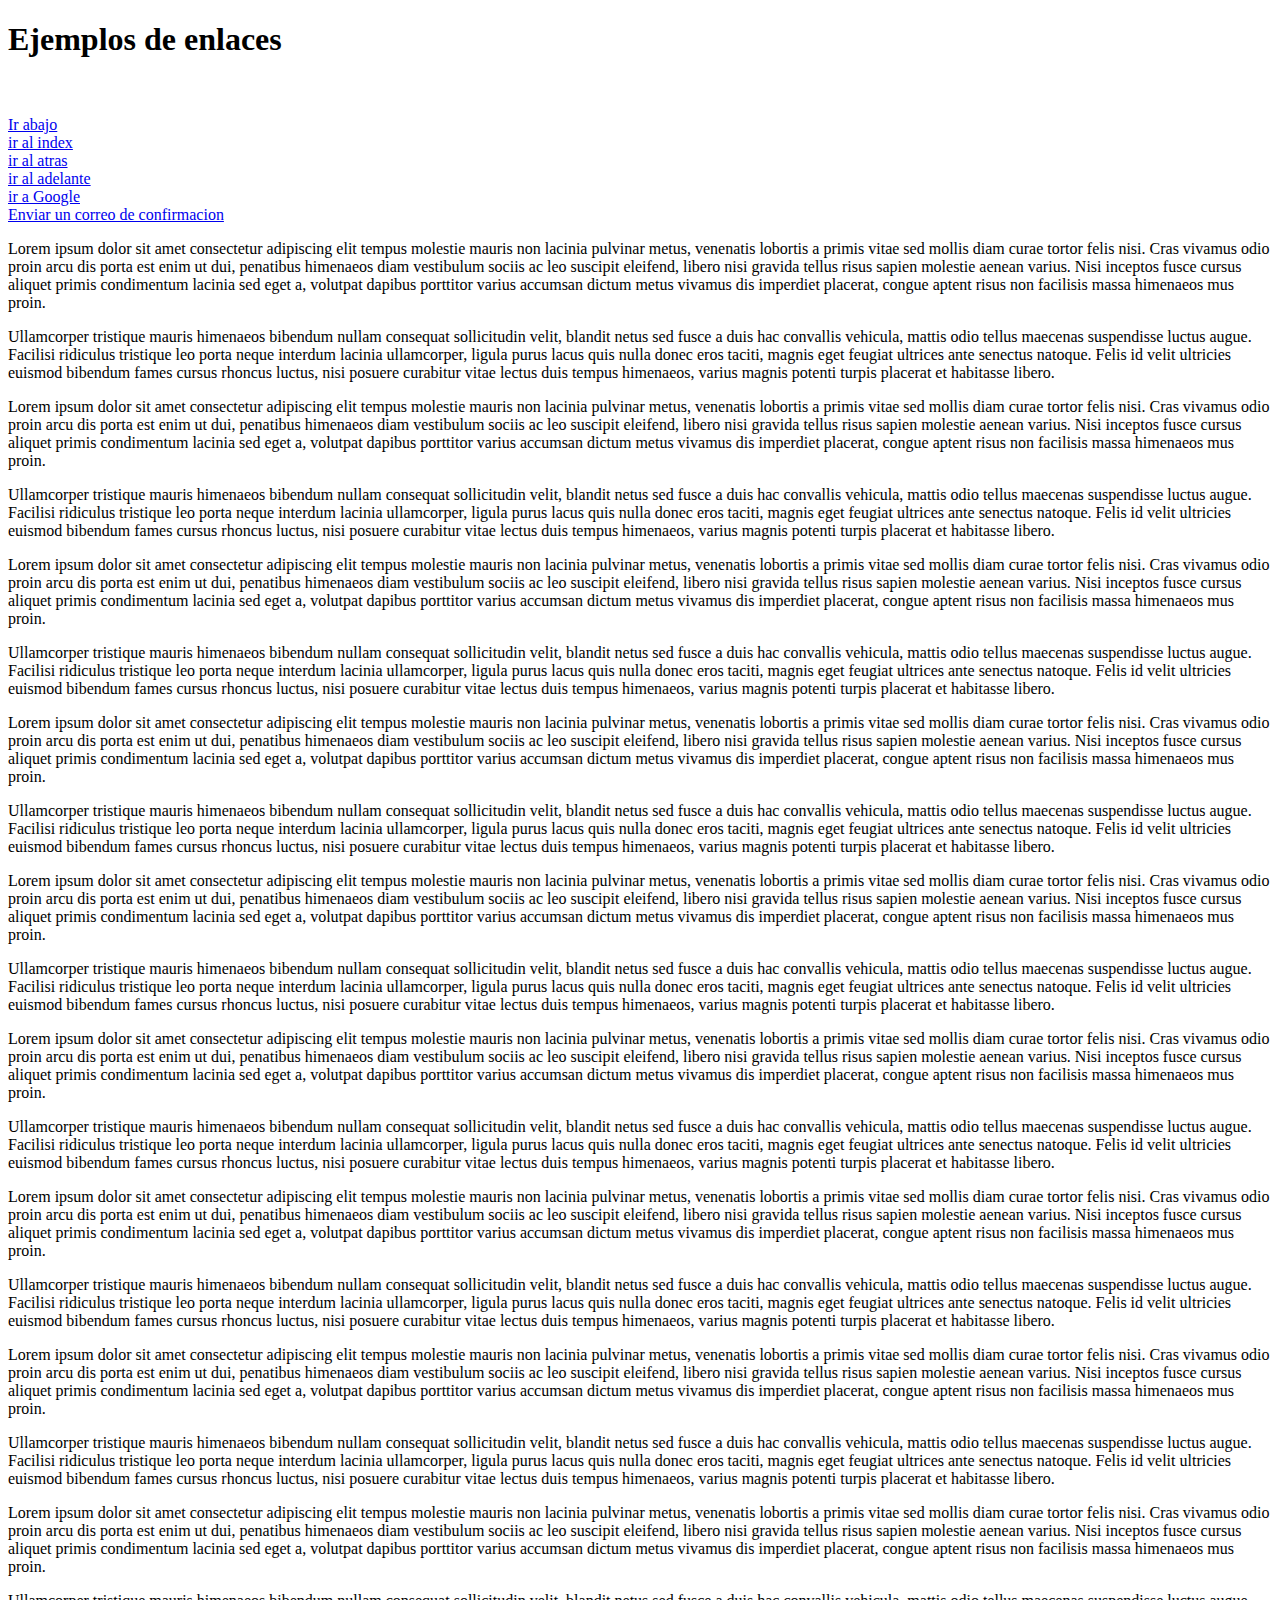
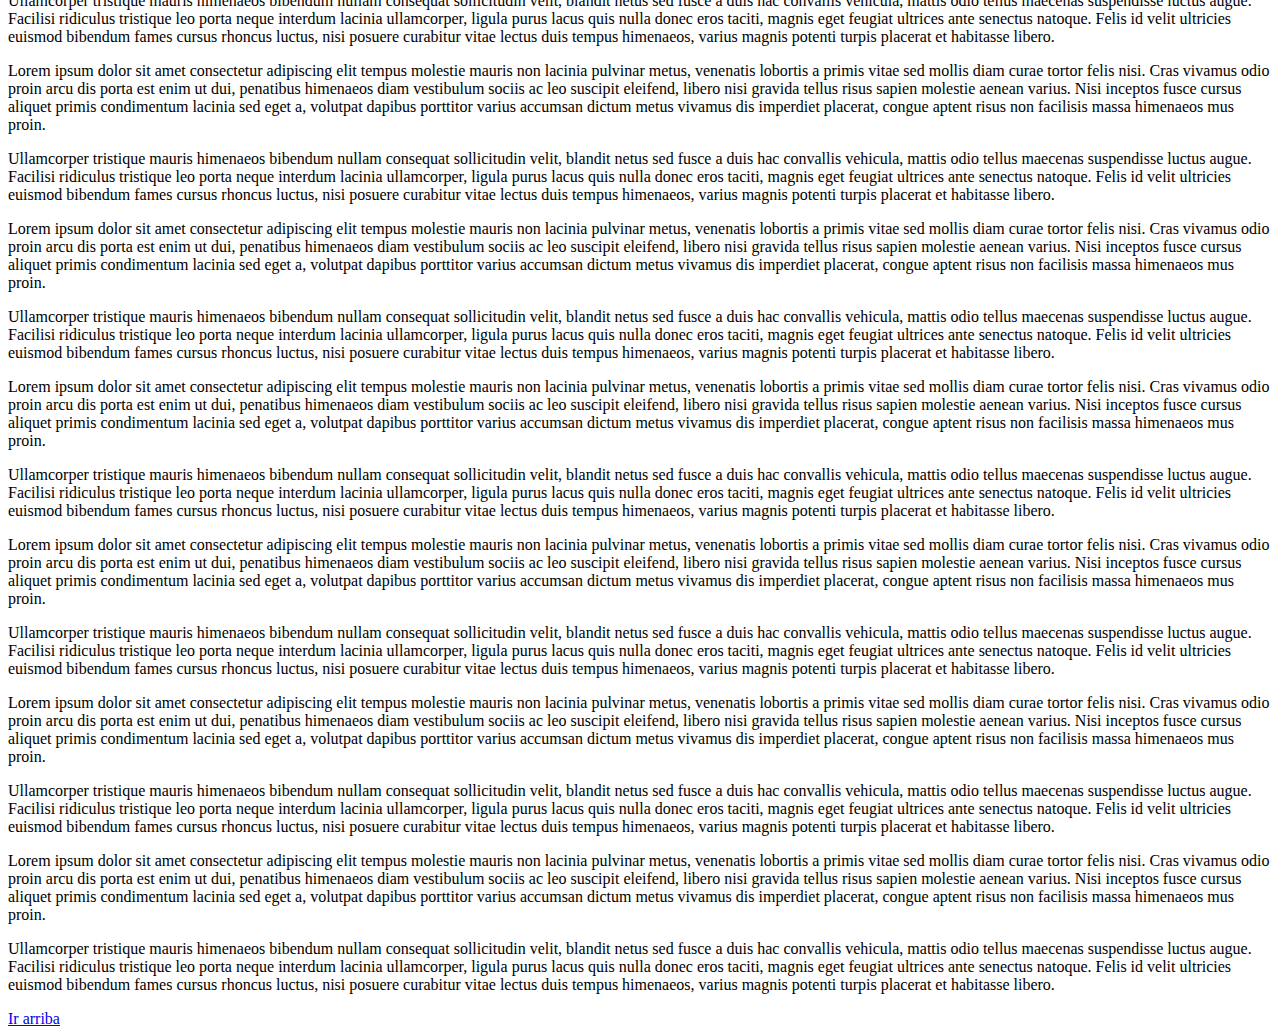
==== src/main/resources/static/ejemplo6.html @ 125a3b65 "Se actualiza codigo de semana 2 para repasar para examen" ====
<!DOCTYPE html>

<html>
    <head>
        <title>TODO supply a title</title>
        <meta charset="UTF-8">
        <meta name="viewport" content="width=device-width, initial-scale=1.0">
    </head>
    <body>
        <a name="arriba"></a>   
        <h1>Ejemplos de enlaces</h1>
        <br>
        <br>
        <a href="#abajo">Ir abajo</a> <br>
        <a href="index.html">ir al index</a> <br>
        <a href="ejemplo5.html">ir al atras</a> <br>
        <a href="ejemplo7.html">ir al adelante</a> <br>
        <a href="https://www.google.com" target="_blank">ir a Google</a> <br>
        <a href="mailto:aghattaalvarado@gmail.com?cc=corralesalex278@gmail.com&subject=Prueba&body=Hola%2C%20necesito%20ayuda%20con%20lo%20siguiente%20adjunto">Enviar un correo de confirmacion</a>
        <p>Lorem ipsum dolor sit amet consectetur adipiscing elit tempus molestie mauris non lacinia pulvinar metus, venenatis lobortis a primis vitae sed mollis diam curae tortor felis nisi. Cras vivamus odio proin arcu dis porta est enim ut dui, penatibus himenaeos diam vestibulum sociis ac leo suscipit eleifend, libero nisi gravida tellus risus sapien molestie aenean varius. Nisi inceptos fusce cursus aliquet primis condimentum lacinia sed eget a, volutpat dapibus porttitor varius accumsan dictum metus vivamus dis imperdiet placerat, congue aptent risus non facilisis massa himenaeos mus proin.</p>
        <p>Ullamcorper tristique mauris himenaeos bibendum nullam consequat sollicitudin velit, blandit netus sed fusce a duis hac convallis vehicula, mattis odio tellus maecenas suspendisse luctus augue. Facilisi ridiculus tristique leo porta neque interdum lacinia ullamcorper, ligula purus lacus quis nulla donec eros taciti, magnis eget feugiat ultrices ante senectus natoque. Felis id velit ultricies euismod bibendum fames cursus rhoncus luctus, nisi posuere curabitur vitae lectus duis tempus himenaeos, varius magnis potenti turpis placerat et habitasse libero.</p>
        <p>Lorem ipsum dolor sit amet consectetur adipiscing elit tempus molestie mauris non lacinia pulvinar metus, venenatis lobortis a primis vitae sed mollis diam curae tortor felis nisi. Cras vivamus odio proin arcu dis porta est enim ut dui, penatibus himenaeos diam vestibulum sociis ac leo suscipit eleifend, libero nisi gravida tellus risus sapien molestie aenean varius. Nisi inceptos fusce cursus aliquet primis condimentum lacinia sed eget a, volutpat dapibus porttitor varius accumsan dictum metus vivamus dis imperdiet placerat, congue aptent risus non facilisis massa himenaeos mus proin.</p>
        <p>Ullamcorper tristique mauris himenaeos bibendum nullam consequat sollicitudin velit, blandit netus sed fusce a duis hac convallis vehicula, mattis odio tellus maecenas suspendisse luctus augue. Facilisi ridiculus tristique leo porta neque interdum lacinia ullamcorper, ligula purus lacus quis nulla donec eros taciti, magnis eget feugiat ultrices ante senectus natoque. Felis id velit ultricies euismod bibendum fames cursus rhoncus luctus, nisi posuere curabitur vitae lectus duis tempus himenaeos, varius magnis potenti turpis placerat et habitasse libero.</p>
        <p>Lorem ipsum dolor sit amet consectetur adipiscing elit tempus molestie mauris non lacinia pulvinar metus, venenatis lobortis a primis vitae sed mollis diam curae tortor felis nisi. Cras vivamus odio proin arcu dis porta est enim ut dui, penatibus himenaeos diam vestibulum sociis ac leo suscipit eleifend, libero nisi gravida tellus risus sapien molestie aenean varius. Nisi inceptos fusce cursus aliquet primis condimentum lacinia sed eget a, volutpat dapibus porttitor varius accumsan dictum metus vivamus dis imperdiet placerat, congue aptent risus non facilisis massa himenaeos mus proin.</p>
        <p>Ullamcorper tristique mauris himenaeos bibendum nullam consequat sollicitudin velit, blandit netus sed fusce a duis hac convallis vehicula, mattis odio tellus maecenas suspendisse luctus augue. Facilisi ridiculus tristique leo porta neque interdum lacinia ullamcorper, ligula purus lacus quis nulla donec eros taciti, magnis eget feugiat ultrices ante senectus natoque. Felis id velit ultricies euismod bibendum fames cursus rhoncus luctus, nisi posuere curabitur vitae lectus duis tempus himenaeos, varius magnis potenti turpis placerat et habitasse libero.</p>
        <p>Lorem ipsum dolor sit amet consectetur adipiscing elit tempus molestie mauris non lacinia pulvinar metus, venenatis lobortis a primis vitae sed mollis diam curae tortor felis nisi. Cras vivamus odio proin arcu dis porta est enim ut dui, penatibus himenaeos diam vestibulum sociis ac leo suscipit eleifend, libero nisi gravida tellus risus sapien molestie aenean varius. Nisi inceptos fusce cursus aliquet primis condimentum lacinia sed eget a, volutpat dapibus porttitor varius accumsan dictum metus vivamus dis imperdiet placerat, congue aptent risus non facilisis massa himenaeos mus proin.</p>
        <p>Ullamcorper tristique mauris himenaeos bibendum nullam consequat sollicitudin velit, blandit netus sed fusce a duis hac convallis vehicula, mattis odio tellus maecenas suspendisse luctus augue. Facilisi ridiculus tristique leo porta neque interdum lacinia ullamcorper, ligula purus lacus quis nulla donec eros taciti, magnis eget feugiat ultrices ante senectus natoque. Felis id velit ultricies euismod bibendum fames cursus rhoncus luctus, nisi posuere curabitur vitae lectus duis tempus himenaeos, varius magnis potenti turpis placerat et habitasse libero.</p>
        <p>Lorem ipsum dolor sit amet consectetur adipiscing elit tempus molestie mauris non lacinia pulvinar metus, venenatis lobortis a primis vitae sed mollis diam curae tortor felis nisi. Cras vivamus odio proin arcu dis porta est enim ut dui, penatibus himenaeos diam vestibulum sociis ac leo suscipit eleifend, libero nisi gravida tellus risus sapien molestie aenean varius. Nisi inceptos fusce cursus aliquet primis condimentum lacinia sed eget a, volutpat dapibus porttitor varius accumsan dictum metus vivamus dis imperdiet placerat, congue aptent risus non facilisis massa himenaeos mus proin.</p>
        <p>Ullamcorper tristique mauris himenaeos bibendum nullam consequat sollicitudin velit, blandit netus sed fusce a duis hac convallis vehicula, mattis odio tellus maecenas suspendisse luctus augue. Facilisi ridiculus tristique leo porta neque interdum lacinia ullamcorper, ligula purus lacus quis nulla donec eros taciti, magnis eget feugiat ultrices ante senectus natoque. Felis id velit ultricies euismod bibendum fames cursus rhoncus luctus, nisi posuere curabitur vitae lectus duis tempus himenaeos, varius magnis potenti turpis placerat et habitasse libero.</p>
        <p>Lorem ipsum dolor sit amet consectetur adipiscing elit tempus molestie mauris non lacinia pulvinar metus, venenatis lobortis a primis vitae sed mollis diam curae tortor felis nisi. Cras vivamus odio proin arcu dis porta est enim ut dui, penatibus himenaeos diam vestibulum sociis ac leo suscipit eleifend, libero nisi gravida tellus risus sapien molestie aenean varius. Nisi inceptos fusce cursus aliquet primis condimentum lacinia sed eget a, volutpat dapibus porttitor varius accumsan dictum metus vivamus dis imperdiet placerat, congue aptent risus non facilisis massa himenaeos mus proin.</p>
        <p>Ullamcorper tristique mauris himenaeos bibendum nullam consequat sollicitudin velit, blandit netus sed fusce a duis hac convallis vehicula, mattis odio tellus maecenas suspendisse luctus augue. Facilisi ridiculus tristique leo porta neque interdum lacinia ullamcorper, ligula purus lacus quis nulla donec eros taciti, magnis eget feugiat ultrices ante senectus natoque. Felis id velit ultricies euismod bibendum fames cursus rhoncus luctus, nisi posuere curabitur vitae lectus duis tempus himenaeos, varius magnis potenti turpis placerat et habitasse libero.</p>
        <p>Lorem ipsum dolor sit amet consectetur adipiscing elit tempus molestie mauris non lacinia pulvinar metus, venenatis lobortis a primis vitae sed mollis diam curae tortor felis nisi. Cras vivamus odio proin arcu dis porta est enim ut dui, penatibus himenaeos diam vestibulum sociis ac leo suscipit eleifend, libero nisi gravida tellus risus sapien molestie aenean varius. Nisi inceptos fusce cursus aliquet primis condimentum lacinia sed eget a, volutpat dapibus porttitor varius accumsan dictum metus vivamus dis imperdiet placerat, congue aptent risus non facilisis massa himenaeos mus proin.</p>
        <p>Ullamcorper tristique mauris himenaeos bibendum nullam consequat sollicitudin velit, blandit netus sed fusce a duis hac convallis vehicula, mattis odio tellus maecenas suspendisse luctus augue. Facilisi ridiculus tristique leo porta neque interdum lacinia ullamcorper, ligula purus lacus quis nulla donec eros taciti, magnis eget feugiat ultrices ante senectus natoque. Felis id velit ultricies euismod bibendum fames cursus rhoncus luctus, nisi posuere curabitur vitae lectus duis tempus himenaeos, varius magnis potenti turpis placerat et habitasse libero.</p>
        <p>Lorem ipsum dolor sit amet consectetur adipiscing elit tempus molestie mauris non lacinia pulvinar metus, venenatis lobortis a primis vitae sed mollis diam curae tortor felis nisi. Cras vivamus odio proin arcu dis porta est enim ut dui, penatibus himenaeos diam vestibulum sociis ac leo suscipit eleifend, libero nisi gravida tellus risus sapien molestie aenean varius. Nisi inceptos fusce cursus aliquet primis condimentum lacinia sed eget a, volutpat dapibus porttitor varius accumsan dictum metus vivamus dis imperdiet placerat, congue aptent risus non facilisis massa himenaeos mus proin.</p>
        <p>Ullamcorper tristique mauris himenaeos bibendum nullam consequat sollicitudin velit, blandit netus sed fusce a duis hac convallis vehicula, mattis odio tellus maecenas suspendisse luctus augue. Facilisi ridiculus tristique leo porta neque interdum lacinia ullamcorper, ligula purus lacus quis nulla donec eros taciti, magnis eget feugiat ultrices ante senectus natoque. Felis id velit ultricies euismod bibendum fames cursus rhoncus luctus, nisi posuere curabitur vitae lectus duis tempus himenaeos, varius magnis potenti turpis placerat et habitasse libero.</p>
        <p>Lorem ipsum dolor sit amet consectetur adipiscing elit tempus molestie mauris non lacinia pulvinar metus, venenatis lobortis a primis vitae sed mollis diam curae tortor felis nisi. Cras vivamus odio proin arcu dis porta est enim ut dui, penatibus himenaeos diam vestibulum sociis ac leo suscipit eleifend, libero nisi gravida tellus risus sapien molestie aenean varius. Nisi inceptos fusce cursus aliquet primis condimentum lacinia sed eget a, volutpat dapibus porttitor varius accumsan dictum metus vivamus dis imperdiet placerat, congue aptent risus non facilisis massa himenaeos mus proin.</p>
        <p>Ullamcorper tristique mauris himenaeos bibendum nullam consequat sollicitudin velit, blandit netus sed fusce a duis hac convallis vehicula, mattis odio tellus maecenas suspendisse luctus augue. Facilisi ridiculus tristique leo porta neque interdum lacinia ullamcorper, ligula purus lacus quis nulla donec eros taciti, magnis eget feugiat ultrices ante senectus natoque. Felis id velit ultricies euismod bibendum fames cursus rhoncus luctus, nisi posuere curabitur vitae lectus duis tempus himenaeos, varius magnis potenti turpis placerat et habitasse libero.</p>
        <p>Lorem ipsum dolor sit amet consectetur adipiscing elit tempus molestie mauris non lacinia pulvinar metus, venenatis lobortis a primis vitae sed mollis diam curae tortor felis nisi. Cras vivamus odio proin arcu dis porta est enim ut dui, penatibus himenaeos diam vestibulum sociis ac leo suscipit eleifend, libero nisi gravida tellus risus sapien molestie aenean varius. Nisi inceptos fusce cursus aliquet primis condimentum lacinia sed eget a, volutpat dapibus porttitor varius accumsan dictum metus vivamus dis imperdiet placerat, congue aptent risus non facilisis massa himenaeos mus proin.</p>
        <p>Ullamcorper tristique mauris himenaeos bibendum nullam consequat sollicitudin velit, blandit netus sed fusce a duis hac convallis vehicula, mattis odio tellus maecenas suspendisse luctus augue. Facilisi ridiculus tristique leo porta neque interdum lacinia ullamcorper, ligula purus lacus quis nulla donec eros taciti, magnis eget feugiat ultrices ante senectus natoque. Felis id velit ultricies euismod bibendum fames cursus rhoncus luctus, nisi posuere curabitur vitae lectus duis tempus himenaeos, varius magnis potenti turpis placerat et habitasse libero.</p>
        <p>Lorem ipsum dolor sit amet consectetur adipiscing elit tempus molestie mauris non lacinia pulvinar metus, venenatis lobortis a primis vitae sed mollis diam curae tortor felis nisi. Cras vivamus odio proin arcu dis porta est enim ut dui, penatibus himenaeos diam vestibulum sociis ac leo suscipit eleifend, libero nisi gravida tellus risus sapien molestie aenean varius. Nisi inceptos fusce cursus aliquet primis condimentum lacinia sed eget a, volutpat dapibus porttitor varius accumsan dictum metus vivamus dis imperdiet placerat, congue aptent risus non facilisis massa himenaeos mus proin.</p>
        <p>Ullamcorper tristique mauris himenaeos bibendum nullam consequat sollicitudin velit, blandit netus sed fusce a duis hac convallis vehicula, mattis odio tellus maecenas suspendisse luctus augue. Facilisi ridiculus tristique leo porta neque interdum lacinia ullamcorper, ligula purus lacus quis nulla donec eros taciti, magnis eget feugiat ultrices ante senectus natoque. Felis id velit ultricies euismod bibendum fames cursus rhoncus luctus, nisi posuere curabitur vitae lectus duis tempus himenaeos, varius magnis potenti turpis placerat et habitasse libero.</p>
        <p>Lorem ipsum dolor sit amet consectetur adipiscing elit tempus molestie mauris non lacinia pulvinar metus, venenatis lobortis a primis vitae sed mollis diam curae tortor felis nisi. Cras vivamus odio proin arcu dis porta est enim ut dui, penatibus himenaeos diam vestibulum sociis ac leo suscipit eleifend, libero nisi gravida tellus risus sapien molestie aenean varius. Nisi inceptos fusce cursus aliquet primis condimentum lacinia sed eget a, volutpat dapibus porttitor varius accumsan dictum metus vivamus dis imperdiet placerat, congue aptent risus non facilisis massa himenaeos mus proin.</p>
        <p>Ullamcorper tristique mauris himenaeos bibendum nullam consequat sollicitudin velit, blandit netus sed fusce a duis hac convallis vehicula, mattis odio tellus maecenas suspendisse luctus augue. Facilisi ridiculus tristique leo porta neque interdum lacinia ullamcorper, ligula purus lacus quis nulla donec eros taciti, magnis eget feugiat ultrices ante senectus natoque. Felis id velit ultricies euismod bibendum fames cursus rhoncus luctus, nisi posuere curabitur vitae lectus duis tempus himenaeos, varius magnis potenti turpis placerat et habitasse libero.</p>
        <p>Lorem ipsum dolor sit amet consectetur adipiscing elit tempus molestie mauris non lacinia pulvinar metus, venenatis lobortis a primis vitae sed mollis diam curae tortor felis nisi. Cras vivamus odio proin arcu dis porta est enim ut dui, penatibus himenaeos diam vestibulum sociis ac leo suscipit eleifend, libero nisi gravida tellus risus sapien molestie aenean varius. Nisi inceptos fusce cursus aliquet primis condimentum lacinia sed eget a, volutpat dapibus porttitor varius accumsan dictum metus vivamus dis imperdiet placerat, congue aptent risus non facilisis massa himenaeos mus proin.</p>
        <p>Ullamcorper tristique mauris himenaeos bibendum nullam consequat sollicitudin velit, blandit netus sed fusce a duis hac convallis vehicula, mattis odio tellus maecenas suspendisse luctus augue. Facilisi ridiculus tristique leo porta neque interdum lacinia ullamcorper, ligula purus lacus quis nulla donec eros taciti, magnis eget feugiat ultrices ante senectus natoque. Felis id velit ultricies euismod bibendum fames cursus rhoncus luctus, nisi posuere curabitur vitae lectus duis tempus himenaeos, varius magnis potenti turpis placerat et habitasse libero.</p>
        <p>Lorem ipsum dolor sit amet consectetur adipiscing elit tempus molestie mauris non lacinia pulvinar metus, venenatis lobortis a primis vitae sed mollis diam curae tortor felis nisi. Cras vivamus odio proin arcu dis porta est enim ut dui, penatibus himenaeos diam vestibulum sociis ac leo suscipit eleifend, libero nisi gravida tellus risus sapien molestie aenean varius. Nisi inceptos fusce cursus aliquet primis condimentum lacinia sed eget a, volutpat dapibus porttitor varius accumsan dictum metus vivamus dis imperdiet placerat, congue aptent risus non facilisis massa himenaeos mus proin.</p>
        <p>Ullamcorper tristique mauris himenaeos bibendum nullam consequat sollicitudin velit, blandit netus sed fusce a duis hac convallis vehicula, mattis odio tellus maecenas suspendisse luctus augue. Facilisi ridiculus tristique leo porta neque interdum lacinia ullamcorper, ligula purus lacus quis nulla donec eros taciti, magnis eget feugiat ultrices ante senectus natoque. Felis id velit ultricies euismod bibendum fames cursus rhoncus luctus, nisi posuere curabitur vitae lectus duis tempus himenaeos, varius magnis potenti turpis placerat et habitasse libero.</p>
        <p>Lorem ipsum dolor sit amet consectetur adipiscing elit tempus molestie mauris non lacinia pulvinar metus, venenatis lobortis a primis vitae sed mollis diam curae tortor felis nisi. Cras vivamus odio proin arcu dis porta est enim ut dui, penatibus himenaeos diam vestibulum sociis ac leo suscipit eleifend, libero nisi gravida tellus risus sapien molestie aenean varius. Nisi inceptos fusce cursus aliquet primis condimentum lacinia sed eget a, volutpat dapibus porttitor varius accumsan dictum metus vivamus dis imperdiet placerat, congue aptent risus non facilisis massa himenaeos mus proin.</p>
        <p>Ullamcorper tristique mauris himenaeos bibendum nullam consequat sollicitudin velit, blandit netus sed fusce a duis hac convallis vehicula, mattis odio tellus maecenas suspendisse luctus augue. Facilisi ridiculus tristique leo porta neque interdum lacinia ullamcorper, ligula purus lacus quis nulla donec eros taciti, magnis eget feugiat ultrices ante senectus natoque. Felis id velit ultricies euismod bibendum fames cursus rhoncus luctus, nisi posuere curabitur vitae lectus duis tempus himenaeos, varius magnis potenti turpis placerat et habitasse libero.</p>
        <a name="abajo"></a>   
        <a href="#arriba">Ir arriba</a>
    </body>
</html>
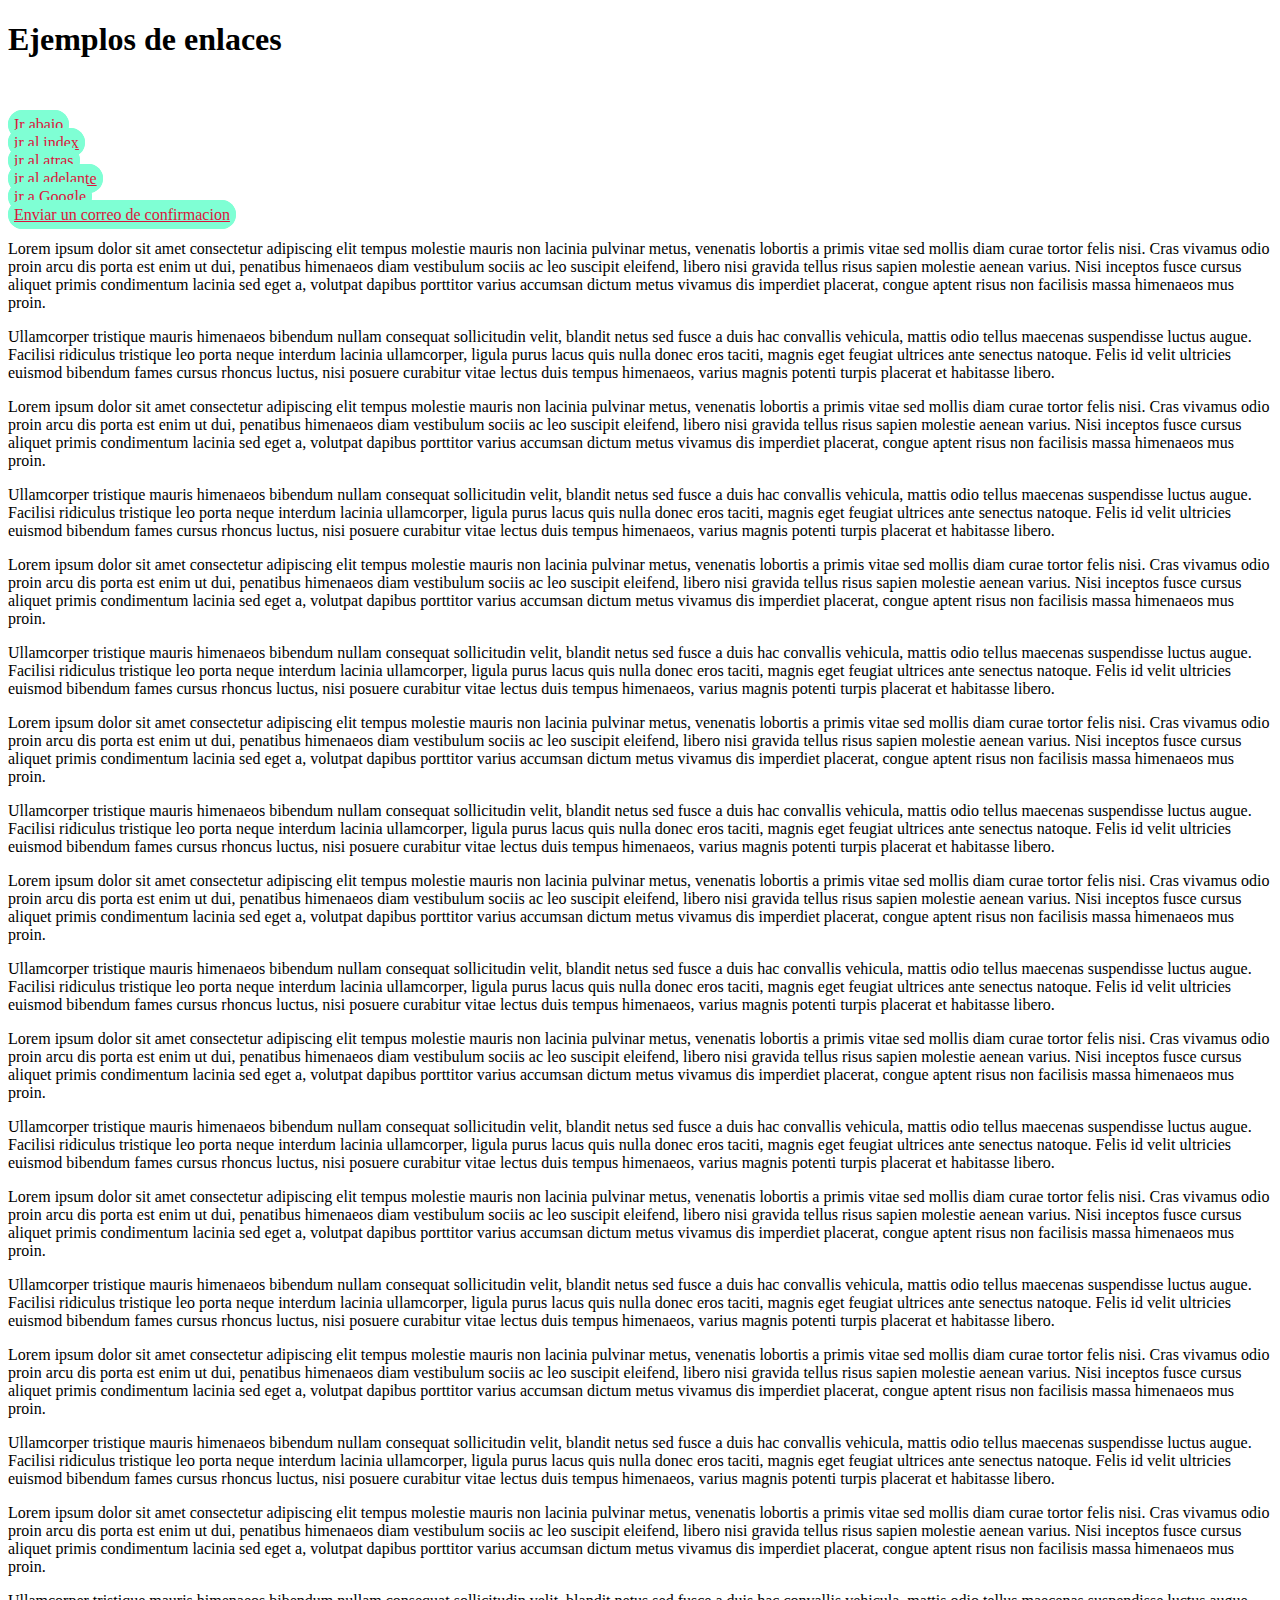
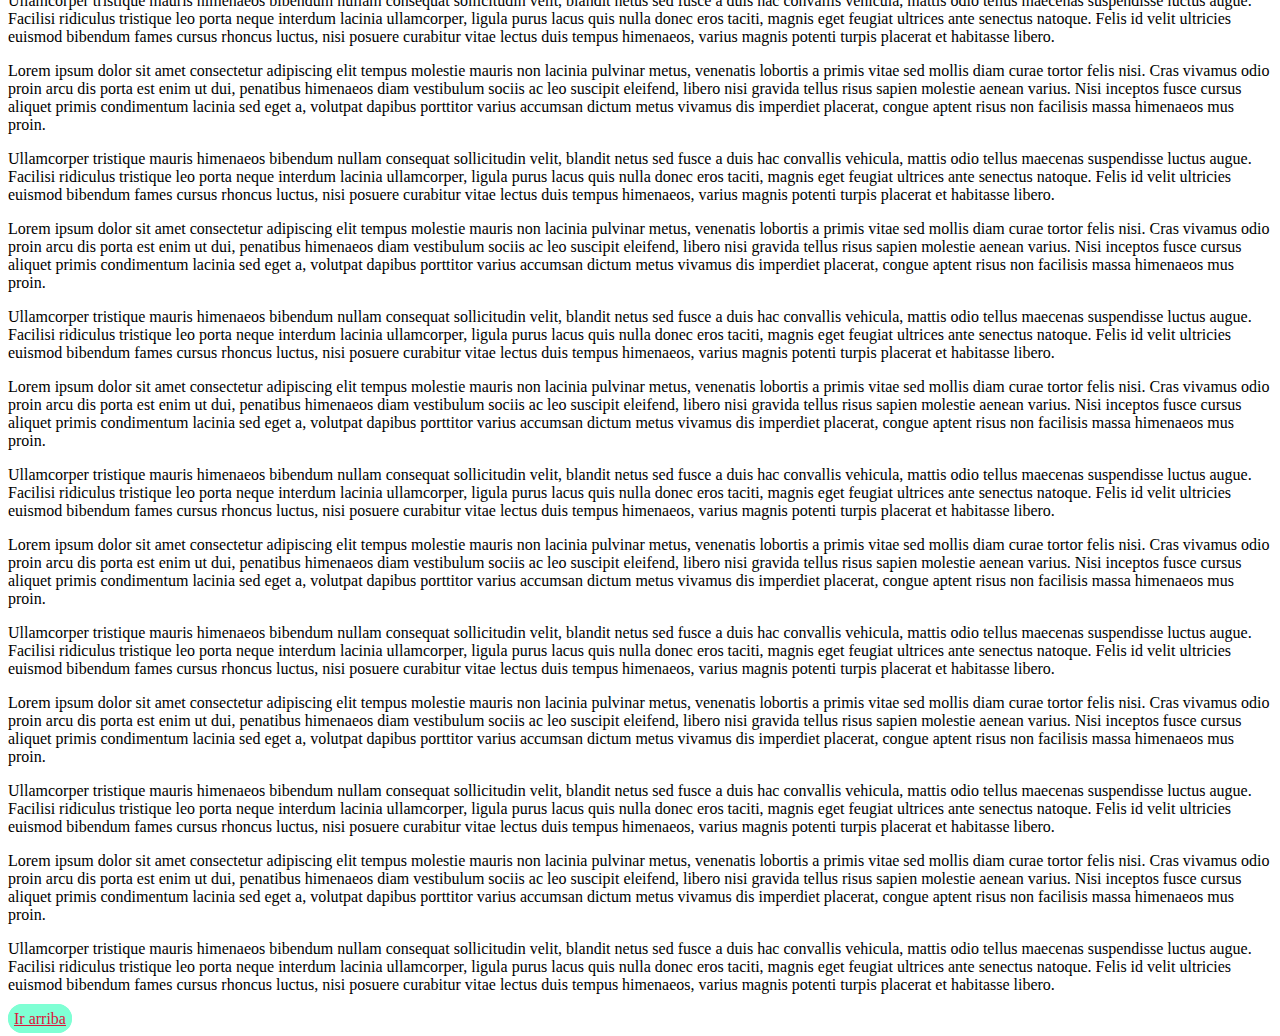
==== commit 3d2203be: "SEMANA 4" ====
--- a/src/main/resources/static/ejemplo6.html
+++ b/src/main/resources/static/ejemplo6.html
@@ -5,6 +5,7 @@
         <title>TODO supply a title</title>
         <meta charset="UTF-8">
         <meta name="viewport" content="width=device-width, initial-scale=1.0">
+        <link href="css/estilos.css" rel="stylesheet" type="text/css"/>
     </head>
     <body>
         <a name="arriba"></a>   
--- a/src/main/resources/static/css/estilos.css
+++ b/src/main/resources/static/css/estilos.css
@@ -0,0 +1,85 @@
+/*
+Click nbfs://nbhost/SystemFileSystem/Templates/Licenses/license-default.txt to change this license
+Click nbfs://nbhost/SystemFileSystem/Templates/Other/CascadeStyleSheet.css to edit this template
+*/
+/* 
+    Created on : 23 oct 2024, 22:05:48
+    Author     : Sofii
+*/
+
+/* Selector de ID */
+#tituloPrincipal {
+    color: #ff93d6;
+    font-size: 50px
+    
+}
+
+.parrafonegrita {
+    font-weight: bold;
+    color: darkgreen;
+    
+}
+
+.parrafoEspecial {
+    font-family: Comic Sans MS;
+}
+
+.prioridad {
+    color:red;
+}
+.prioridad1 {p{
+    word-spacing: 5px;
+}
+
+.ejemploCajas {
+    border: 2px solid black;
+    
+    /* 1 parametro = aplica a los 4 lados */
+    /*padding-top: 10px;*/
+    
+    /* 2 parametro = top/bottom - left/right */
+    padding: 20px 10px;
+    
+    /* 3 parametro = top - left/right - bottom*/
+    padding: 20px 10px 15px;
+    
+    /* 4 parametro = top - left - right - bottom*/
+    padding: 20px 10px 15px 30px;
+    margin: 20px 10px 15px 30px;
+    
+    width: 50%;
+    margin: 0 auto;
+}
+
+    color:red;
+}
+.prioridad2 {
+    color:purple;
+}
+
+
+a:link{
+    color:crimson;
+    background-color: aquamarine;
+    border: 2px solid aquamarine;
+    margin-top: 10px;
+    padding: 4px;
+    border-radius: 25px;
+    
+}
+
+a:visited {
+    color: black;
+    background-color: chartreuse;   
+}
+
+a:hover {
+    color: white;
+    background-color: green;
+    transition: 1.5s;
+}
+
+a:active {
+    color: white;
+    background-color: purple;
+}